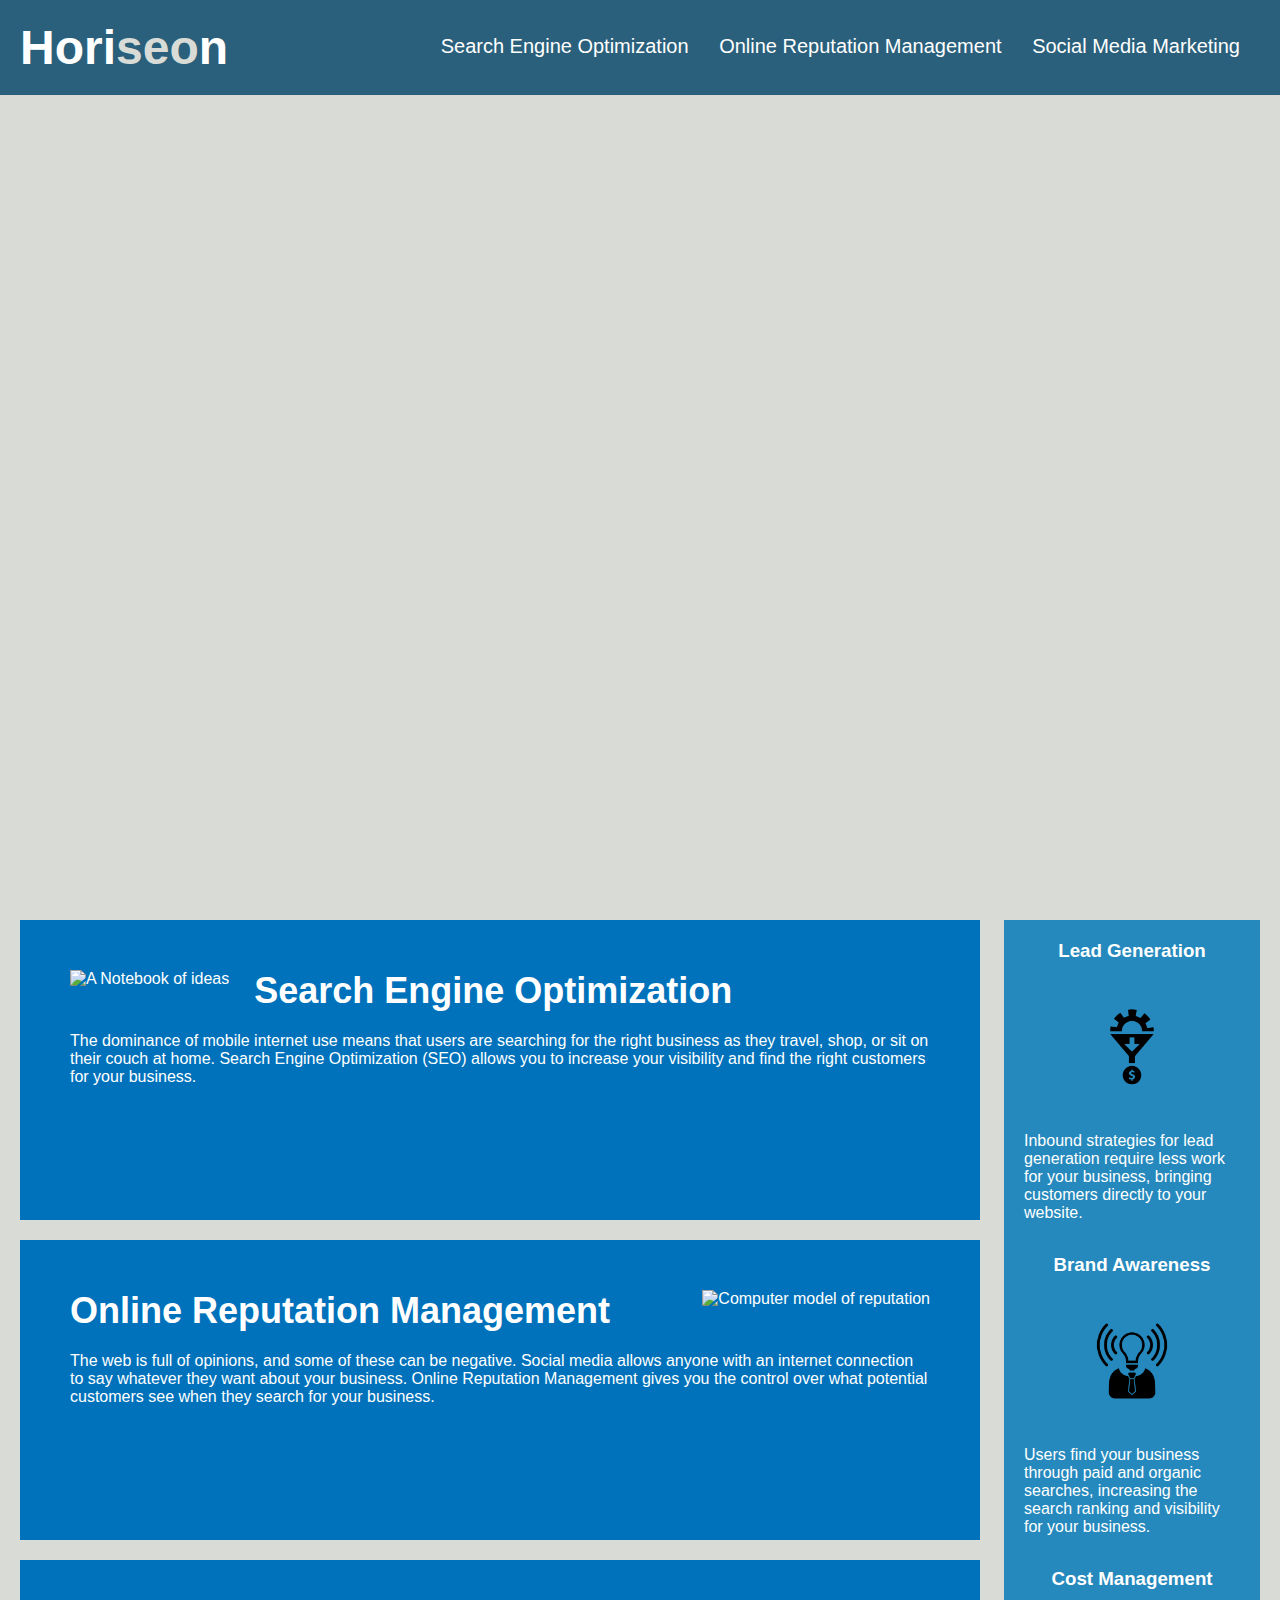
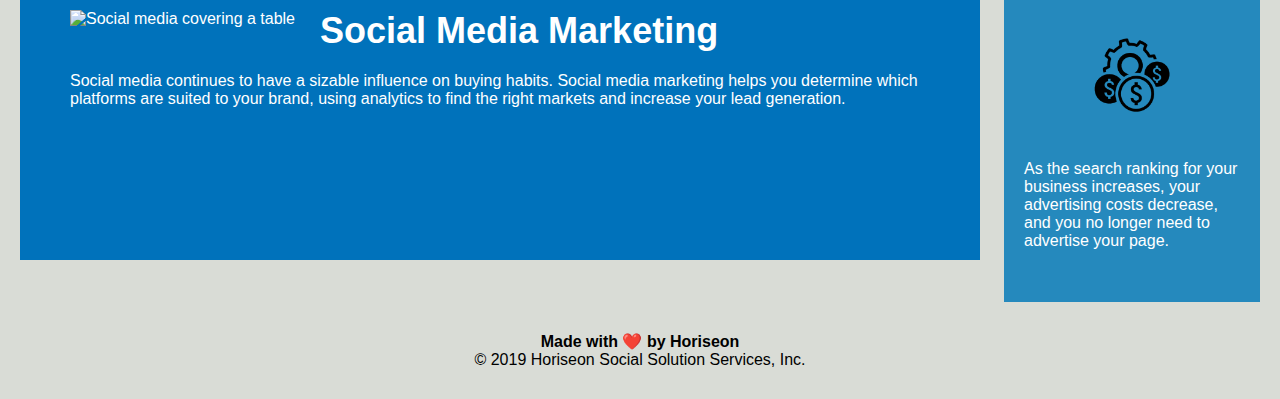
==== PJ_UConn_Bootcamp_Repo/Week1-Homework/index.html @ 85dcaf89 "remove spaces from name" ====
<!DOCTYPE html>
<html lang="en-us">

<head>
    <meta charset="UTF-8" />
    <link rel="stylesheet" href="./assets/css/style.css">
    <title>Horiseon Social Solution Services, Inc.</title>
</head>

<body>
    <header class="header">
        <h1>Hori<span class="seo">seo</span>n</h1>
        <nav>
            <ul>
                <li>
                    <a href="#search-engine-optimization">Search Engine Optimization</a>
                </li>
                <li>
                    <a href="#online-reputation-management">Online Reputation Management</a>
                </li>
                <li>
                    <a href="#social-media-marketing">Social Media Marketing</a>
                </li>
            </ul>
        </nav>
    </header>
    <section class="hero" role="img" alt="A digital marketing meeting"></section>
    <article class="content">
        <figure id="search-engine-optimization" class="search-engine-optimization">
            <img src="./assets/images/search-engine-optimization.jpg" class="float-left" alt="A Notebook of ideas"/>
            <h2>Search Engine Optimization</h2>
            <figcaption>
                The dominance of mobile internet use means that users are searching for the right business as they travel, shop, or sit on their couch at home. Search Engine Optimization (SEO) allows you to increase your visibility and find the right customers for your business.
            </figcaption>
        </figure>
        <figure id="online-reputation-management" class="online-reputation-management">
            <img src="./assets/images/online-reputation-management.jpg" class="float-right" alt="Computer model of reputation"/>
            <h2>Online Reputation Management</h2>
            <figcaption>
                The web is full of opinions, and some of these can be negative. Social media allows anyone with an internet connection to say whatever they want about your business. Online Reputation Management gives you the control over what potential customers see when they search for your business.
            </figcaption>
        </figure>
        <figure id="social-media-marketing" class="social-media-marketing">
            <img src="./assets/images/social-media-marketing.jpg" class="float-left" alt="Social media covering a table"/>
            <h2>Social Media Marketing</h2>
            <figcaption>
                Social media continues to have a sizable influence on buying habits. Social media marketing helps you determine which platforms are suited to your brand, using analytics to find the right markets and increase your lead generation.
            </figcaption>
        </figure>
    </article>
    <aside class="benefits">
        <figure class="benefit-lead">
            <h3>Lead Generation</h3>
            <img src="./assets/images/lead-generation.png" alt="Leads bring money"/>
            <figcaptionp>
                Inbound strategies for lead generation require less work for your business, bringing customers directly to your website.
            </figcaption>
        </figure>
        <figure class="benefit-brand">
            <h3>Brand Awareness</h3>
            <img src="./assets/images/brand-awareness.png" alt="Make your brand shine"/>
            <figcaption>
                Users find your business through paid and organic searches, increasing the search ranking and visibility for your business.
            </figcaption>
        </figure>
        <figure class="benefit-cost">
            <h3>Cost Management</h3>
            <img src="./assets/images/cost-management.png" alt="Reduce costs"/>
            <figcaption>
                As the search ranking for your business increases, your advertising costs decrease, and you no longer need to advertise your page.
            </figcaption>
        </figure>
    </aside>
    <footer class="footer">
        <h4>Made with ❤️️ by Horiseon</h4>
        <p>
            &copy; 2019 Horiseon Social Solution Services, Inc.
        </p>
    </footer>
</body>

</html>
---- PJ_UConn_Bootcamp_Repo/Week1-Homework/assets/css/style.css ----
* {
    box-sizing: border-box;
    padding: 0;
    margin: 0;
}

body {
    background-color: #d9dcd6;
}

.header {
    padding: 20px;
    font-family: 'Trebuchet MS', 'Lucida Sans Unicode', 'Lucida Grande', 'Lucida Sans', Arial, sans-serif;
    background-color: #2a607c;
    color: #ffffff;
}

.header h1 {
    display: inline-block;
    font-size: 48px;
}

.header h1 .seo {
    color: #d9dcd6;
}

.header header{
    padding-top: 15px;
    margin-right: 20px;
    float: right;
    font-family: 'Gill Sans', 'Gill Sans MT', Calibri, 'Trebuchet MS', sans-serif;
    font-size: 20px;
}

.header nav{
    padding-top: 15px;
    margin-right: 20px;
    float: right;
    font-family: 'Gill Sans', 'Gill Sans MT', Calibri, 'Trebuchet MS', sans-serif;
    font-size: 20px;
}

.header ul {
    list-style-type: none;
}

.header ul li {
    display: inline-block;
    margin-left: 25px;
}

a {
    color: #ffffff;
    text-decoration: none;
}

p {
    font-size: 16px;
}

.hero {
    height: 800px;
    width: 100%;
    margin-bottom: 25px;
    background-image: url("../images/digital-marketing-meeting.jpg");
    background-size: cover;
    background-position: center;
}

.float-left {
    float: left;
    margin-right: 25px;
}

.float-right {
    float: right;
    margin-left: 25px;
}

.content {
    width: 75%;
    display: inline-block;
    margin-left: 20px;
}

.benefits {
    margin-right: 20px;
    padding: 20px;
    clear: both;
    float: right;
    width: 20%;
    height: 100%;
    font-family: 'Gill Sans', 'Gill Sans MT', Calibri, 'Trebuchet MS', sans-serif;
    background-color: #2589bd;
}

.benefit-lead {
    margin-bottom: 32px;
    color: #ffffff;
}

.benefit-brand {
    margin-bottom: 32px;
    color: #ffffff;
}

.benefit-cost {
    margin-bottom: 32px;
    color: #ffffff;
}

.benefit-lead h3 {
    margin-bottom: 10px;
    text-align: center;
}

.benefit-brand h3 {
    margin-bottom: 10px;
    text-align: center;
}

.benefit-cost h3 {
    margin-bottom: 10px;
    text-align: center;
}

.benefit-lead img {
    display: block;
    margin: 10px auto;
    max-width: 150px;
}

.benefit-brand img {
    display: block;
    margin: 10px auto;
    max-width: 150px;
}

.benefit-cost img {
    display: block;
    margin: 10px auto;
    max-width: 150px;
}

.search-engine-optimization {
    margin-bottom: 20px;
    padding: 50px;
    height: 300px;
    font-family: 'Gill Sans', 'Gill Sans MT', Calibri, 'Trebuchet MS', sans-serif;
    background-color: #0072bb;
    color: #ffffff;
}

.online-reputation-management {
    margin-bottom: 20px;
    padding: 50px;
    height: 300px;
    font-family: 'Gill Sans', 'Gill Sans MT', Calibri, 'Trebuchet MS', sans-serif;
    background-color: #0072bb;
    color: #ffffff;
}

.social-media-marketing {
    margin-bottom: 20px;
    padding: 50px;
    height: 300px;
    font-family: 'Gill Sans', 'Gill Sans MT', Calibri, 'Trebuchet MS', sans-serif;
    background-color: #0072bb;
    color: #ffffff;
}

.search-engine-optimization img {
    max-height: 200px;
}

.online-reputation-management img {
    max-height: 200px;
}

.social-media-marketing img {
    max-height: 200px;
}

.search-engine-optimization h2 {
    margin-bottom: 20px;
    font-size: 36px;
}

.online-reputation-management h2 {
    margin-bottom: 20px;
    font-size: 36px;
}

.social-media-marketing h2 {
    margin-bottom: 20px;
    font-size: 36px;
}

.footer {
    padding: 30px;
    clear: both;
    font-family: 'Trebuchet MS', 'Lucida Sans Unicode', 'Lucida Grande', 'Lucida Sans', Arial, sans-serif;
    text-align: center;
}

.footer h2 {
    font-size: 20px;
}
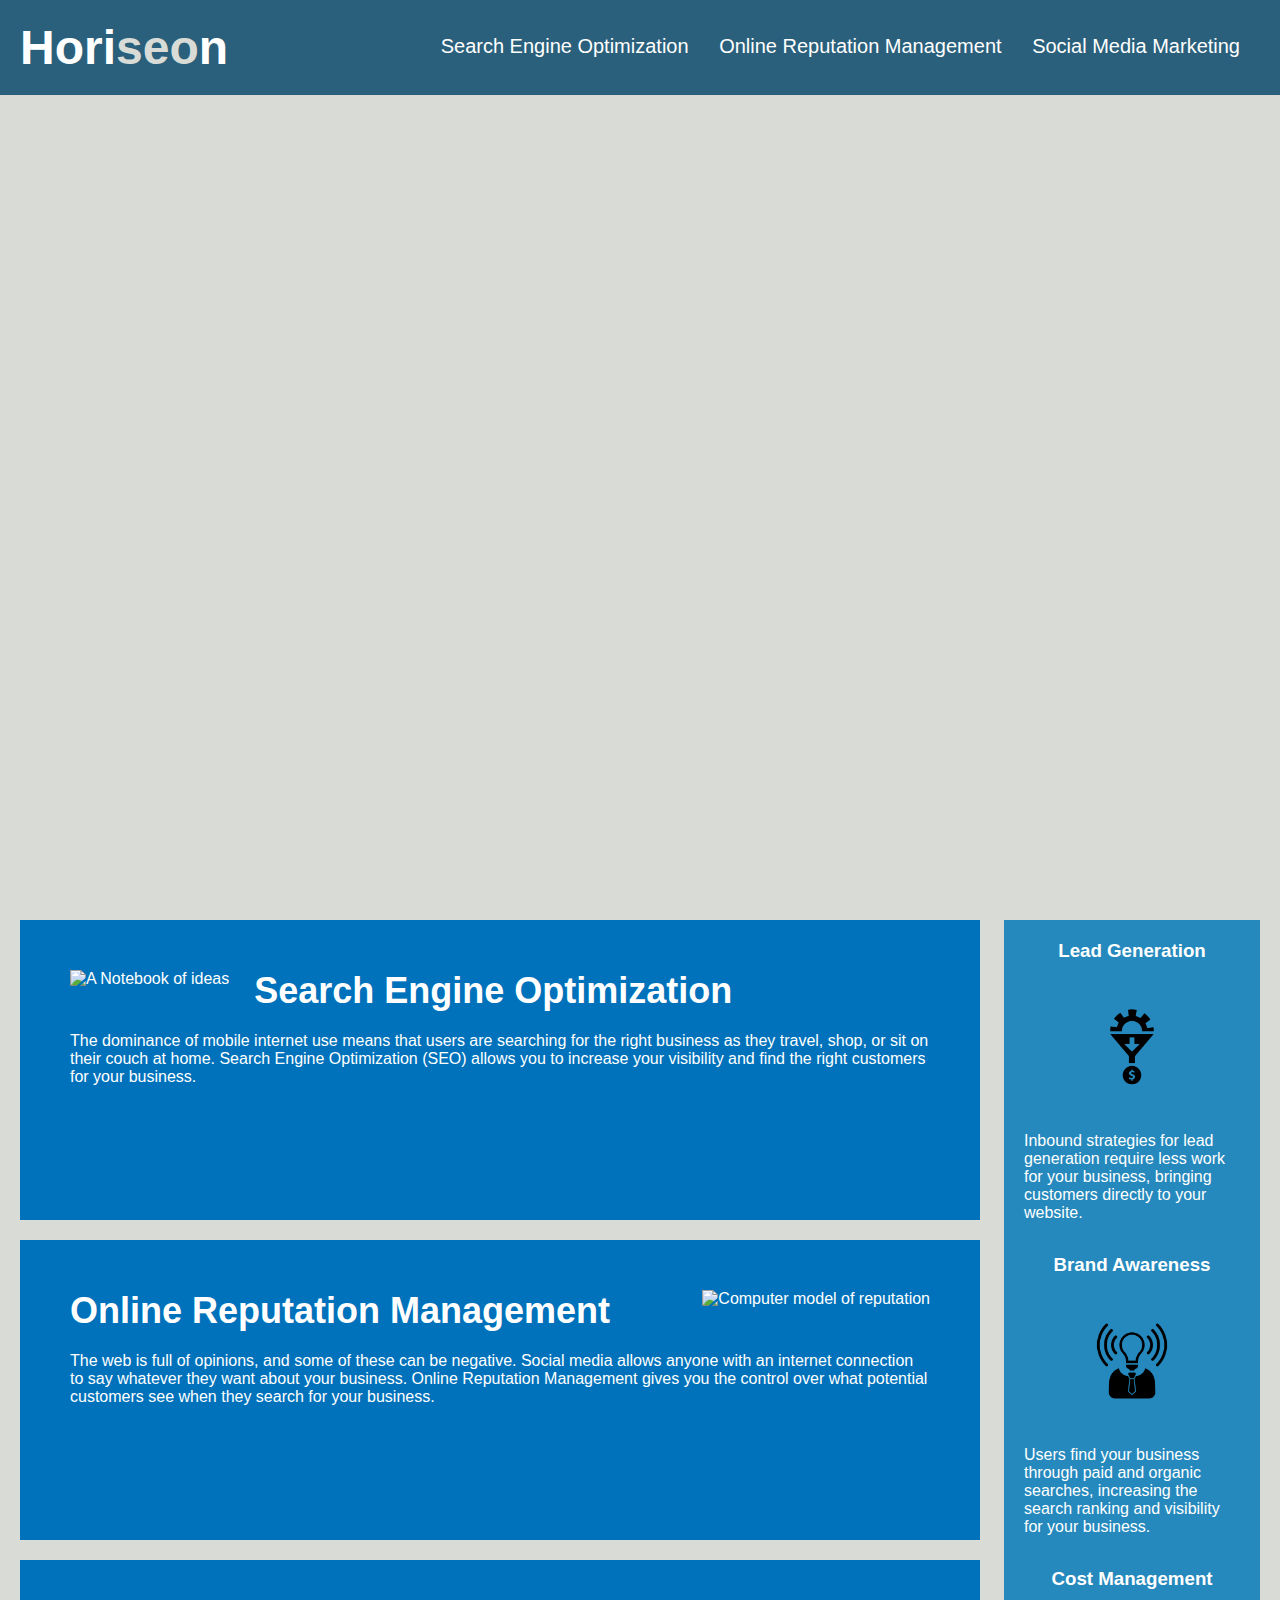
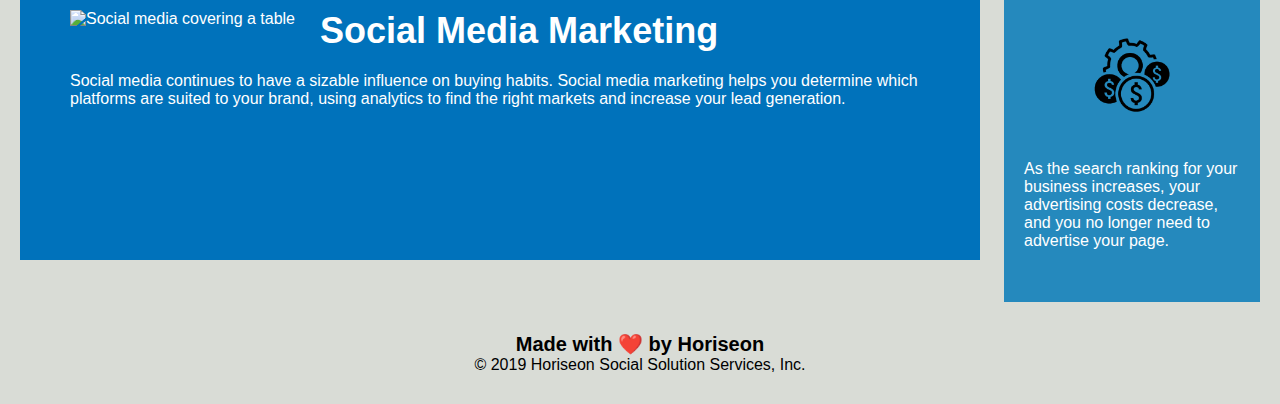
==== commit efac9c7e: "adding some comments" ====
--- a/PJ_UConn_Bootcamp_Repo/Week1-Homework/index.html
+++ b/PJ_UConn_Bootcamp_Repo/Week1-Homework/index.html
@@ -8,24 +8,34 @@
 </head>
 
 <body>
+    <!-- This is a header bar accross the top of the page -->
     <header class="header">
-        <h1>Hori<span class="seo">seo</span>n</h1>
+        <h1 title="Logo">Hori<span class="seo">seo</span>n</h1>
+
+        <!-- The nav section has links to locations in the page -->
         <nav>
             <ul>
                 <li>
-                    <a href="#search-engine-optimization">Search Engine Optimization</a>
+                    <a href="#search-engine-optimization" title="Jump to Search Engine Optimization">Search Engine Optimization</a>
                 </li>
                 <li>
-                    <a href="#online-reputation-management">Online Reputation Management</a>
+                    <a href="#online-reputation-management" title="Jump to Online Reputation Management">Online Reputation Management</a>
                 </li>
                 <li>
-                    <a href="#social-media-marketing">Social Media Marketing</a>
+                    <a href="#social-media-marketing" title="Jump to Social Media Marketing">Social Media Marketing</a>
                 </li>
             </ul>
         </nav>
+
     </header>
+
+    <!-- This section contains a flavor image -->
     <section class="hero" role="img" alt="A digital marketing meeting"></section>
+
+    <!-- This article is the main content and describes the services offered -->
     <article class="content">
+
+        <!-- This figure describes search engine optimization -->
         <figure id="search-engine-optimization" class="search-engine-optimization">
             <img src="./assets/images/search-engine-optimization.jpg" class="float-left" alt="A Notebook of ideas"/>
             <h2>Search Engine Optimization</h2>
@@ -33,6 +43,8 @@
                 The dominance of mobile internet use means that users are searching for the right business as they travel, shop, or sit on their couch at home. Search Engine Optimization (SEO) allows you to increase your visibility and find the right customers for your business.
             </figcaption>
         </figure>
+
+        <!-- This figure describes online reputation management -->
         <figure id="online-reputation-management" class="online-reputation-management">
             <img src="./assets/images/online-reputation-management.jpg" class="float-right" alt="Computer model of reputation"/>
             <h2>Online Reputation Management</h2>
@@ -40,6 +52,8 @@
                 The web is full of opinions, and some of these can be negative. Social media allows anyone with an internet connection to say whatever they want about your business. Online Reputation Management gives you the control over what potential customers see when they search for your business.
             </figcaption>
         </figure>
+
+        <!-- This figure describes social media marketing -->
         <figure id="social-media-marketing" class="social-media-marketing">
             <img src="./assets/images/social-media-marketing.jpg" class="float-left" alt="Social media covering a table"/>
             <h2>Social Media Marketing</h2>
@@ -47,8 +61,13 @@
                 Social media continues to have a sizable influence on buying habits. Social media marketing helps you determine which platforms are suited to your brand, using analytics to find the right markets and increase your lead generation.
             </figcaption>
         </figure>
+
     </article>
+
+    <!-- This aside outlines benefits of the services offered -->
     <aside class="benefits">
+
+        <!-- This figure describes benefits around lead generation -->
         <figure class="benefit-lead">
             <h3>Lead Generation</h3>
             <img src="./assets/images/lead-generation.png" alt="Leads bring money"/>
@@ -56,6 +75,8 @@
                 Inbound strategies for lead generation require less work for your business, bringing customers directly to your website.
             </figcaption>
         </figure>
+
+        <!-- This figure describes benefits around brand awareness -->
         <figure class="benefit-brand">
             <h3>Brand Awareness</h3>
             <img src="./assets/images/brand-awareness.png" alt="Make your brand shine"/>
@@ -63,6 +84,8 @@
                 Users find your business through paid and organic searches, increasing the search ranking and visibility for your business.
             </figcaption>
         </figure>
+
+        <!-- This figure describes benefits around cost management -->
         <figure class="benefit-cost">
             <h3>Cost Management</h3>
             <img src="./assets/images/cost-management.png" alt="Reduce costs"/>
@@ -70,13 +93,17 @@
                 As the search ranking for your business increases, your advertising costs decrease, and you no longer need to advertise your page.
             </figcaption>
         </figure>
+
     </aside>
+
+    <!-- The footer contains copyright and company info -->
     <footer class="footer">
-        <h4>Made with ❤️️ by Horiseon</h4>
+        <h2>Made with ❤️️ by Horiseon</h2>
         <p>
             &copy; 2019 Horiseon Social Solution Services, Inc.
         </p>
     </footer>
+
 </body>
 
 </html>
--- a/PJ_UConn_Bootcamp_Repo/Week1-Homework/assets/css/style.css
+++ b/PJ_UConn_Bootcamp_Repo/Week1-Homework/assets/css/style.css
@@ -1,3 +1,5 @@
+/* This css file will apply styles to the index.html file */
+
 * {
     box-sizing: border-box;
     padding: 0;
